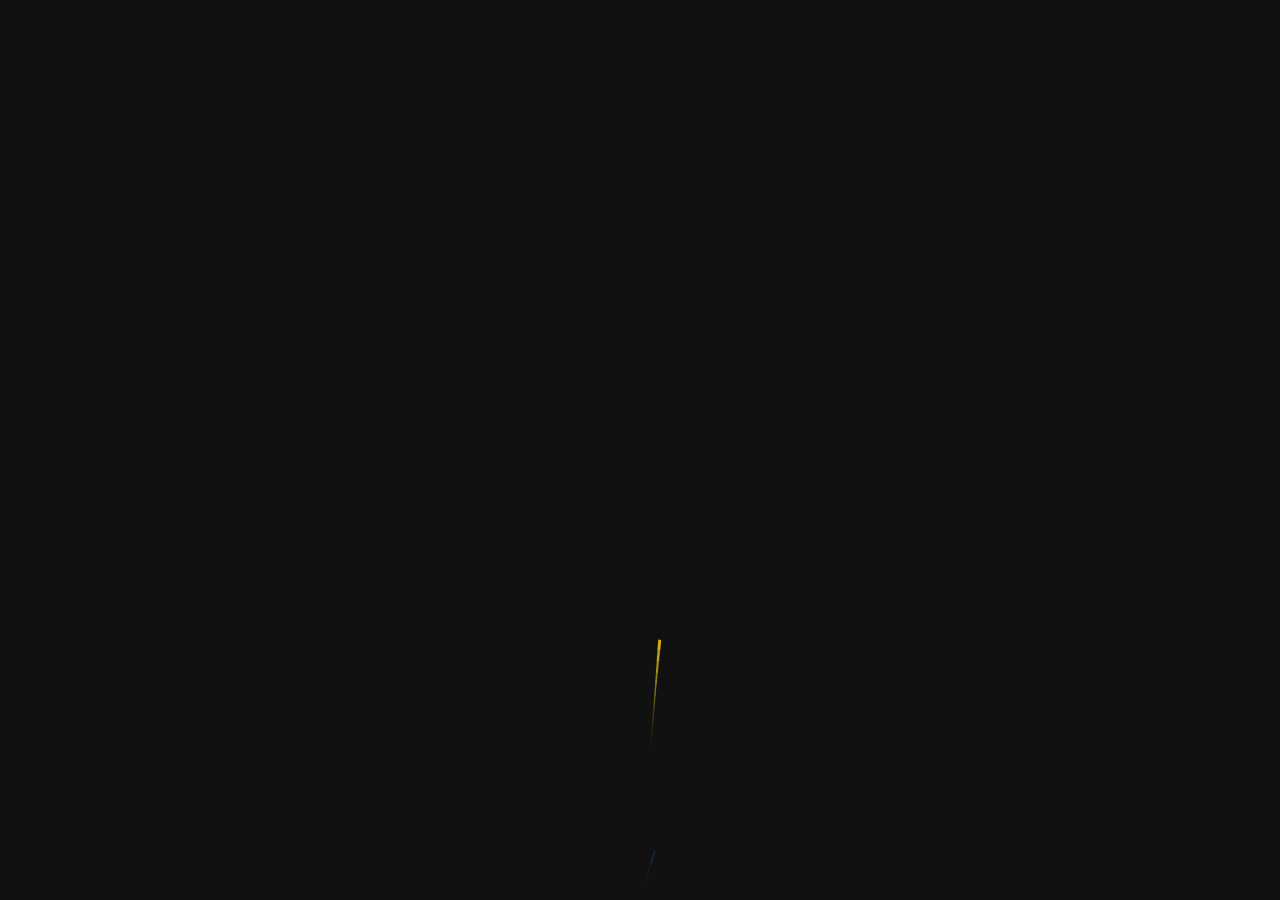
==== index.html @ edbc7a59 "first commit" ====
<!DOCTYPE html>
<html lang="en">
  <head>
    <meta charset="UTF-8" />
    <title>Happy Birthday Diem Suong</title>
    <link rel="stylesheet" href="style.css" />
    <script src="prefixfree.min.js"></script>
  </head>
  <body>
    <canvas id="c"></canvas>
    <script src="script.js"></script>
  </body>
</html>
---- style.css ----
canvas {
	position: absolute;
	top: 0;
	left: 0;
}
body {
	overflow: hidden;
}
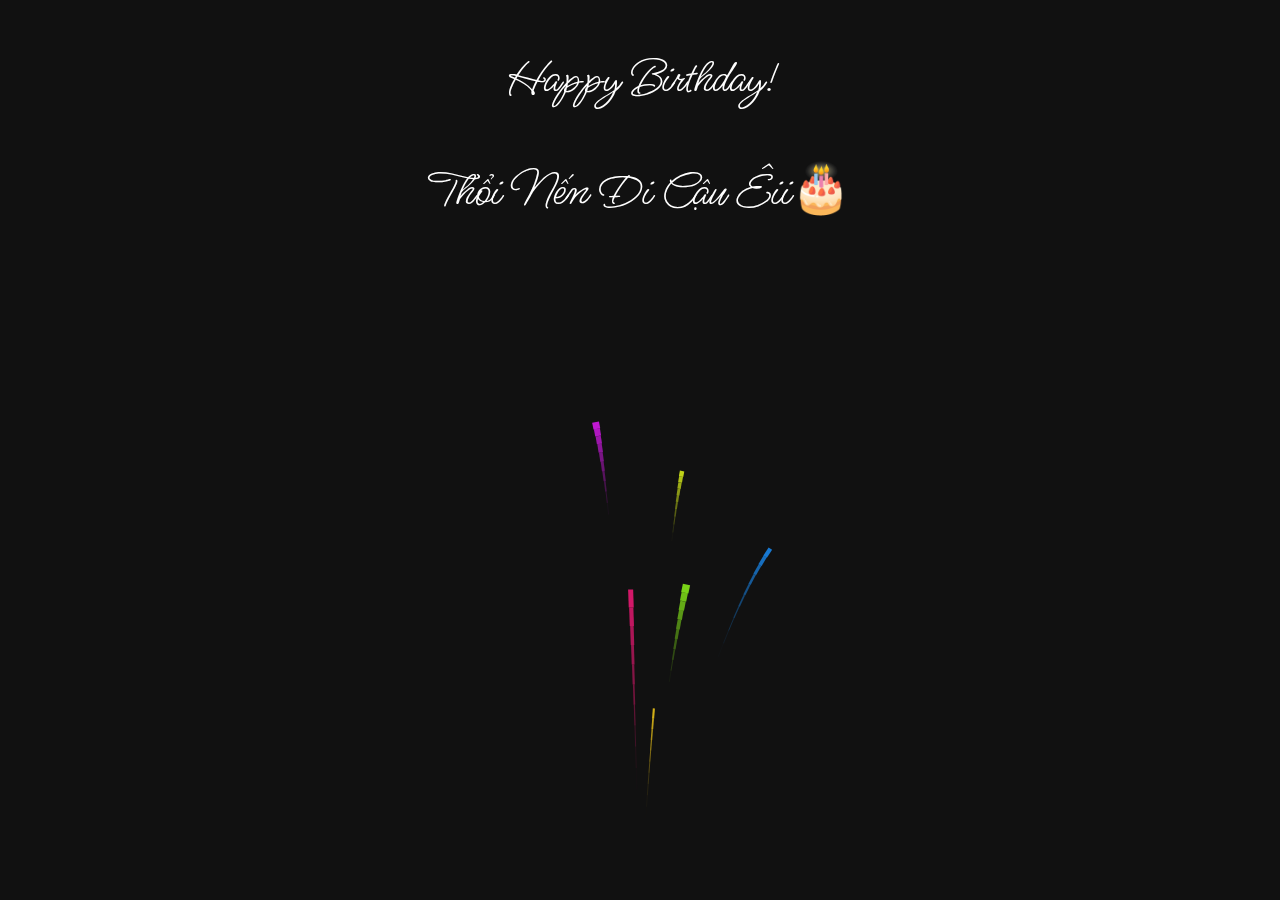
==== commit 4ecad036: "fx" ====
--- a/index.html
+++ b/index.html
@@ -1,13 +1,66 @@
 <!DOCTYPE html>
 <html lang="en">
-  <head>
-    <meta charset="UTF-8" />
-    <title>Happy Birthday Diem Suong</title>
-    <link rel="stylesheet" href="style.css" />
-    <script src="prefixfree.min.js"></script>
-  </head>
-  <body>
-    <canvas id="c"></canvas>
-    <script src="script.js"></script>
-  </body>
-</html>
+
+<head>
+  <meta charset="UTF-8" />
+  <title>Happy Birthday Diem Suong</title>
+  <link rel="stylesheet" href="style.css" />
+  <script src="prefixfree.min.js"></script>
+  <link rel="preconnect" href="https://fonts.googleapis.com">
+  <link rel="preconnect" href="https://fonts.gstatic.com" crossorigin>
+  <link href="https://fonts.googleapis.com/css2?family=Ms+Madi&family=Shizuru&display=swap" rel="stylesheet">
+</head>
+
+<body>
+  <div class="container">
+    <div class="text-center">
+      <p class="cake-h1">Happy Birthday!</h1>
+      <p class="cake-h1">Thổi Nến Đi Cậu Êii🎂</p>
+    </div>
+    <br>
+    <button style="opacity: 0" id="start">START (required on Chrome)</button>
+    <button style="display: none" id="startconsoledebug">enable console logs</button>
+    <button style="display: none" id="stopconsoledebug">disable console logs</button>
+    <br>
+    <br>
+    <div id="cake-holder" style="opacity: 0">
+      <div class="cake">
+        <div class="plate"></div>
+        <div class="layer layer-bottom"></div>
+        <div class="layer layer-middle"></div>
+        <div class="layer layer-top"></div>
+        <div class="icing"></div>
+        <div class="drip drip1"></div>
+        <div class="drip drip2"></div>
+        <div class="drip drip3"></div>
+        <div class="candle">
+          <div class="flame"></div>
+        </div>
+      </div>
+      <div class="text-center">
+        <p class="cake-off cake-p">
+          Chúc mừng sinh nhật cậu nhá!!!
+          <br> Năm nay bạn Linh chúc trễ nhất nên nhỉ?
+          <br> Mà thôi, dù sao thì cũng chúc cậu Mau ăn chóng giàu :v
+          <br> Happy Birthday Cậu nhá!
+        </p>
+      </div>
+
+    </div>
+
+  </div>
+  <script src="cake.js"></script>
+  <script src="volume-meter.js"></script>
+  <script src="audioDetectionConfig.js"></script>
+  <script src="audioDetection.js"></script>
+  <script src="audioStream.js"></script>
+
+  <script src="demoAudioRecorder.js"></script>
+  <script src="demoAudioDetectionListeners.js"></script>
+  <script src="demo.js"></script>
+
+  <canvas id="c"></canvas>
+  <script src="script.js"></script>
+</body>
+
+</html>--- a/style.css
+++ b/style.css
@@ -1,8 +1,262 @@
 canvas {
-	position: absolute;
-	top: 0;
-	left: 0;
-}
+    position: absolute;
+    top: 0;
+    left: 0;
+}
+
 body {
-	overflow: hidden;
+    overflow: hidden;
+    font-size: 1rem;
+    color: white;
+    font-family: "Ms Madi", cursive;
+    font-style: normal;
+}
+
+button {
+    font-size: 1rem;
+    font-family: "Ms Madi", cursive;
+    font-style: normal;
+    color: white;
+    background-color: white;
+    border: none;
+    color: black;
+    padding: 15px 32px;
+    text-align: center;
+    text-decoration: none;
+    display: inline-block;
+}
+
+#start {
+    background-color: green
+}
+
+#startconsoledebug {
+    background-color: yellow
+}
+
+#stopconsoledebug {
+    background-color: orange
+}
+
+#microphonestatus,
+#audiostatus,
+#recording {
+    font-size: 36px;
+    font-family: 'courier';
+    background-color: black;
+    color: white;
+}
+
+td,
+th {
+    border: 1px solid;
+    text-align: left;
+    padding: 10px;
+}
+
+.cake {
+    z-index: 10;
+    position: absolute;
+    width: 250px;
+    height: 200px;
+    bottom: 0px;
+    left: 50%;
+    margin-top: -70px;
+    margin-left: -125px;
+}
+
+.plate {
+    width: 270px;
+    height: 110px;
+    position: absolute;
+    bottom: -10px;
+    left: -10px;
+    background-color: #ccc;
+    border-radius: 50%;
+    box-shadow: 0 2px 0 #b3b3b3, 0 4px 0 #b3b3b3, 0 5px 40px rgba(0, 0, 0, 0.5);
+}
+
+.cake>* {
+    position: absolute;
+}
+
+.layer {
+    position: absolute;
+    display: block;
+    width: 250px;
+    height: 100px;
+    border-radius: 50%;
+    background-color: #553c13;
+    box-shadow: 0 2px 0px #6a4b18, 0 4px 0px #33240b, 0 6px 0px #32230b, 0 8px 0px #31230b, 0 10px 0px #30220b, 0 12px 0px #2f220b, 0 14px 0px #2f210a, 0 16px 0px #2e200a, 0 1rem 0px #2d200a, 0 20px 0px #2c1f0a, 0 22px 0px #2b1f0a, 0 24px 0px #2a1e09, 0 26px 0px #2a1d09, 0 28px 0px #291d09, 0 30px 0px #281c09;
+}
+
+.layer-top {
+    top: 0px;
+}
+
+.layer-middle {
+    top: 33px;
+}
+
+.layer-bottom {
+    top: 66px;
+}
+
+.icing {
+    top: 2px;
+    left: 5px;
+    background-color: #f0e4d0;
+    width: 240px;
+    height: 90px;
+    border-radius: 50%;
+}
+
+.icing:before {
+    content: "";
+    position: absolute;
+    top: 4px;
+    right: 5px;
+    bottom: 6px;
+    left: 5px;
+    background-color: #f4ebdc;
+    box-shadow: 0 0 4px #f6efe3, 0 0 4px #f6efe3, 0 0 4px #f6efe3;
+    border-radius: 50%;
+    z-index: 1;
+}
+
+.drip {
+    display: block;
+    width: 50px;
+    height: 60px;
+    border-bottom-left-radius: 25px;
+    border-bottom-right-radius: 25px;
+    background-color: #f0e4d0;
+}
+
+.drip1 {
+    top: 53px;
+    left: 5px;
+    transform: skewY(15deg);
+    height: 48px;
+    width: 40px;
+}
+
+.drip2 {
+    top: 69px;
+    left: 181px;
+    transform: skewY(-15deg);
+}
+
+.drip3 {
+    top: 54px;
+    left: 90px;
+    width: 80px;
+    border-bottom-left-radius: 40px;
+    border-bottom-right-radius: 40px;
+}
+
+.candle {
+    background-color: #7b020b;
+    width: 16px;
+    height: 50px;
+    border-radius: 8px / 4px;
+    top: -20px;
+    left: 50%;
+    margin-left: -8px;
+    z-index: 10;
+}
+
+.candle:before {
+    content: "";
+    position: absolute;
+    top: 0;
+    left: 0;
+    width: 16px;
+    height: 8px;
+    border-radius: 50%;
+    background-color: #ad030f;
+}
+
+.flame {
+    position: absolute;
+    background-color: orange;
+    width: 15px;
+    height: 35px;
+    border-radius: 10px 10px 10px 10px / 25px 25px 10px 10px;
+    top: -34px;
+    left: 50%;
+    margin-left: -7.5px;
+    z-index: 10;
+    box-shadow: 0 0 10px rgba(255, 165, 0, 0.5), 0 0 20px rgba(255, 165, 0, 0.5), 0 0 60px rgba(255, 165, 0, 0.5), 0 0 80px rgba(255, 165, 0, 0.5);
+    transform-origin: 50% 90%;
+    animation: flicker 1s ease-in-out alternate infinite;
+}
+
+@keyframes flicker {
+    0% {
+        transform: skewX(5deg);
+        box-shadow: 0 0 10px rgba(255, 165, 0, 0.2), 0 0 20px rgba(255, 165, 0, 0.2), 0 0 60px rgba(255, 165, 0, 0.2), 0 0 80px rgba(255, 165, 0, 0.2);
+    }
+
+    25% {
+        transform: skewX(-5deg);
+        box-shadow: 0 0 10px rgba(255, 165, 0, 0.5), 0 0 20px rgba(255, 165, 0, 0.5), 0 0 60px rgba(255, 165, 0, 0.5), 0 0 80px rgba(255, 165, 0, 0.5);
+    }
+
+    50% {
+        transform: skewX(10deg);
+        box-shadow: 0 0 10px rgba(255, 165, 0, 0.3), 0 0 20px rgba(255, 165, 0, 0.3), 0 0 60px rgba(255, 165, 0, 0.3), 0 0 80px rgba(255, 165, 0, 0.3);
+    }
+
+    75% {
+        transform: skewX(-10deg);
+        box-shadow: 0 0 10px rgba(255, 165, 0, 0.4), 0 0 20px rgba(255, 165, 0, 0.4), 0 0 60px rgba(255, 165, 0, 0.4), 0 0 80px rgba(255, 165, 0, 0.4);
+    }
+
+    100% {
+        transform: skewX(5deg);
+        box-shadow: 0 0 10px rgba(255, 165, 0, 0.5), 0 0 20px rgba(255, 165, 0, 0.5), 0 0 60px rgba(255, 165, 0, 0.5), 0 0 80px rgba(255, 165, 0, 0.5);
+    }
+}
+
+#cake-holder .cake-off {
+    opacity: 0;
+    transition: 1s ease-in all;
+}
+
+#cake-holder.done .cake-off {
+    opacity: 1;
+    transition: 1s ease-in all;
+}
+
+#cake-holder .cake .flame {
+    opacity: 1;
+    transition: 0.3s ease-in all;
+}
+
+#cake-holder.done .flame {
+    opacity: 0;
+}
+
+.text-center {
+    text-align: center;
+}
+
+p.cake-off {
+    font-size: 1rem;
+}
+
+p.cake-h1 {
+    font-size: 3rem;
+    padding: 0;
+}
+
+p.cake-p {
+    font-size: 3rem;
+}
+
+.container {
+    height: 80vh;
+    position: relative;
+    z-index: 200 !important;
 }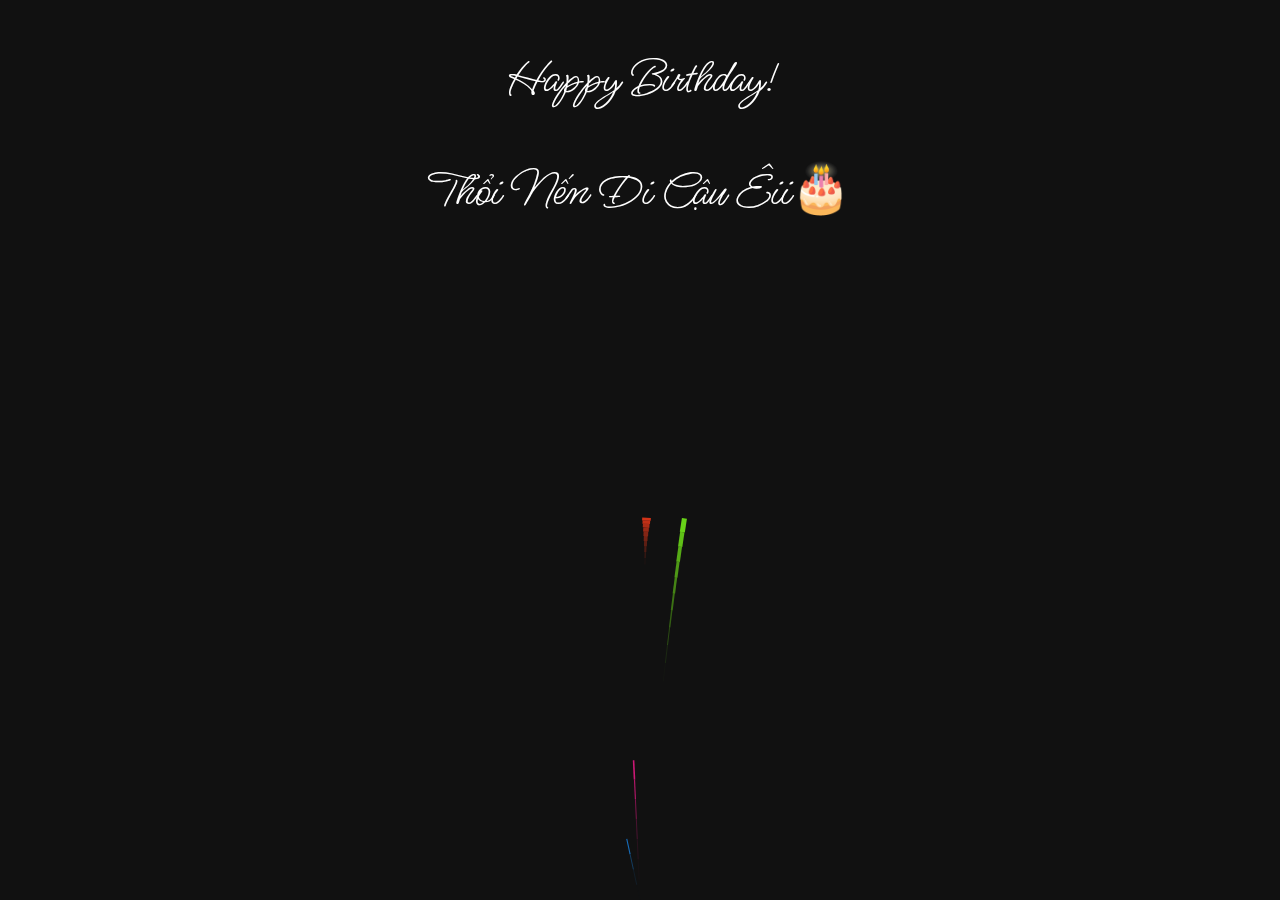
==== commit 81963a3d: "240801" ====
--- a/index.html
+++ b/index.html
@@ -14,7 +14,7 @@
 <body>
   <div class="container">
     <div class="text-center">
-      <p class="cake-h1">Happy Birthday!</h1>
+      <p class="cake-h1">Happy Birthday!</p>
       <p class="cake-h1">Thổi Nến Đi Cậu Êii🎂</p>
     </div>
     <br>
@@ -45,22 +45,35 @@
           <br> Happy Birthday Cậu nhá!
         </p>
       </div>
+    </div>
+  </div>
 
-    </div>
+  <audio id="birthday-audio" src="summertime.mp3" type="audio/mp4"></audio>
 
-  </div>
   <script src="cake.js"></script>
   <script src="volume-meter.js"></script>
   <script src="audioDetectionConfig.js"></script>
   <script src="audioDetection.js"></script>
   <script src="audioStream.js"></script>
-
   <script src="demoAudioRecorder.js"></script>
   <script src="demoAudioDetectionListeners.js"></script>
   <script src="demo.js"></script>
-
   <canvas id="c"></canvas>
   <script src="script.js"></script>
+
+  <script>
+    function isMobileDevice() {
+      return (typeof window.orientation !== "undefined") || (navigator.userAgent.indexOf('IEMobile') !== -1);
+    }
+
+    window.onload = function() {
+      if (!isMobileDevice()) {
+        alert("Vui lòng mở trang web này trên điện thoại.");
+      } else {
+        document.getElementById('birthday-audio').play();
+      }
+    };
+  </script>
 </body>
 
-</html>+</html>
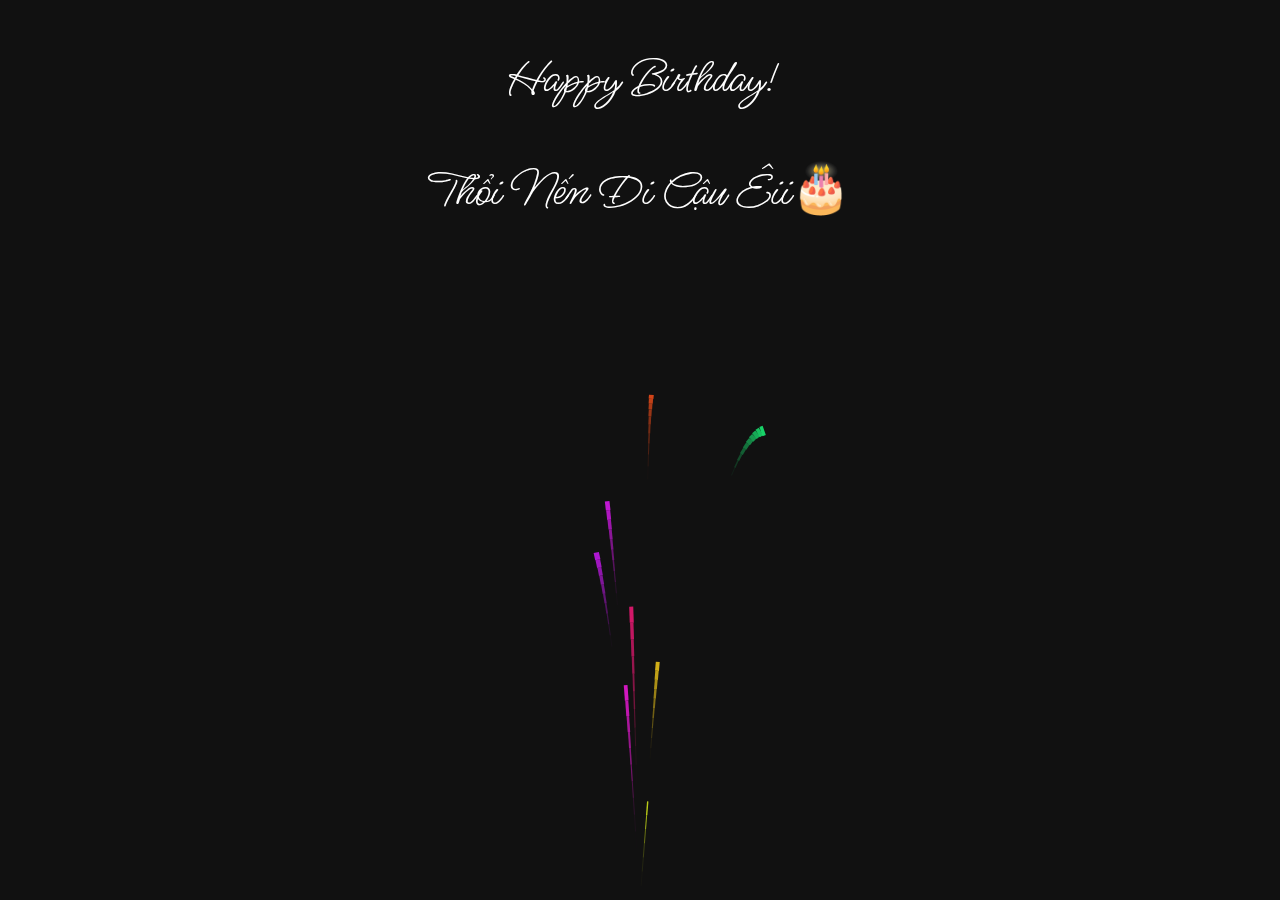
==== commit b820e3fa: "fx" ====
--- a/index.html
+++ b/index.html
@@ -48,8 +48,7 @@
     </div>
   </div>
 
-  <audio id="birthday-audio" src="summertime.mp3" type="audio/mp4"></audio>
-
+  </script>
   <script src="cake.js"></script>
   <script src="volume-meter.js"></script>
   <script src="audioDetectionConfig.js"></script>
@@ -61,19 +60,6 @@
   <canvas id="c"></canvas>
   <script src="script.js"></script>
 
-  <script>
-    function isMobileDevice() {
-      return (typeof window.orientation !== "undefined") || (navigator.userAgent.indexOf('IEMobile') !== -1);
-    }
-
-    window.onload = function() {
-      if (!isMobileDevice()) {
-        alert("Vui lòng mở trang web này trên điện thoại.");
-      } else {
-        document.getElementById('birthday-audio').play();
-      }
-    };
-  </script>
 </body>
 
-</html>
+</html>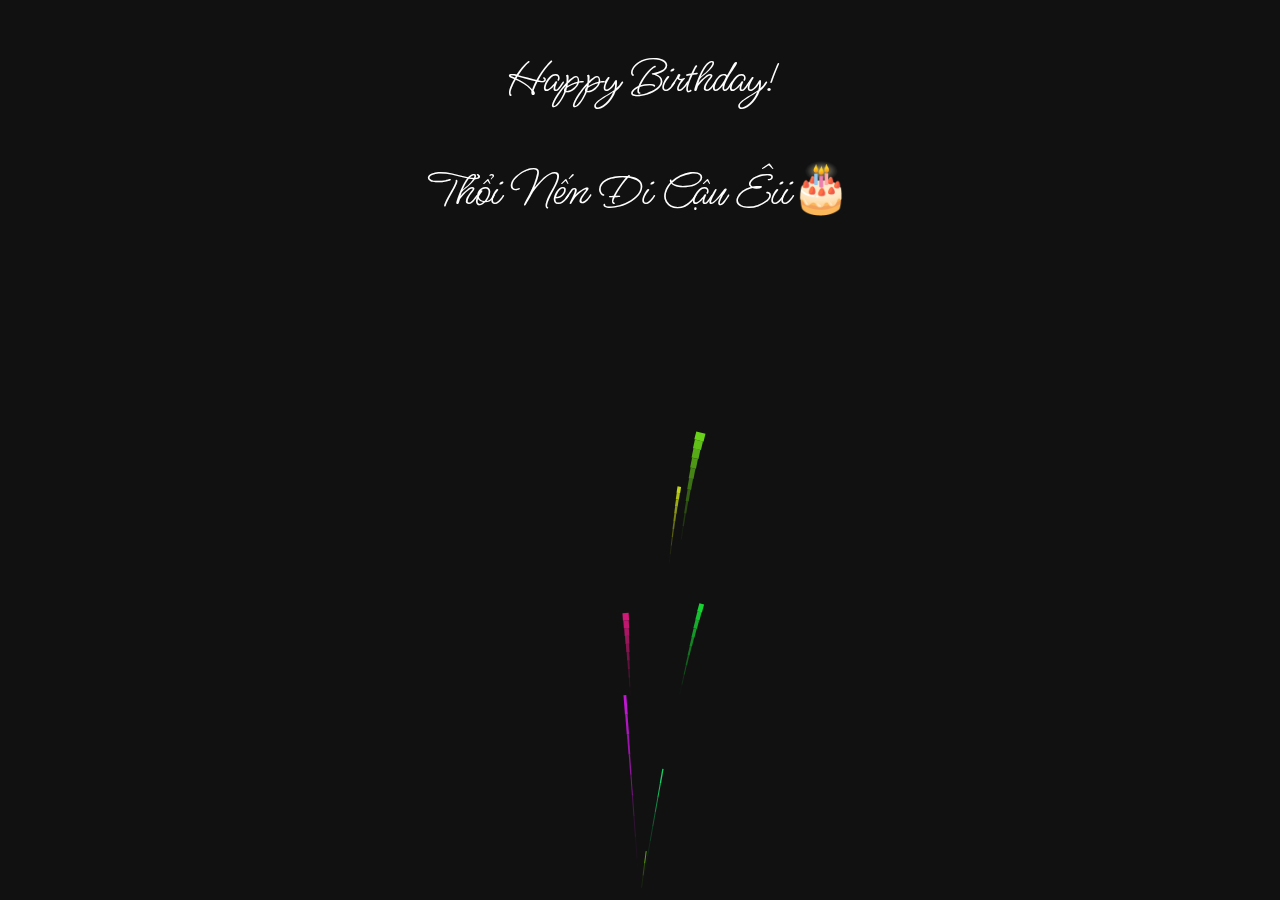
==== commit 1a71634d: "fx" ====
--- a/index.html
+++ b/index.html
@@ -14,7 +14,7 @@
 <body>
   <div class="container">
     <div class="text-center">
-      <p class="cake-h1">Happy Birthday!</p>
+      <p class="cake-h1">Happy Birthday!</h1>
       <p class="cake-h1">Thổi Nến Đi Cậu Êii🎂</p>
     </div>
     <br>
@@ -45,10 +45,10 @@
           <br> Happy Birthday Cậu nhá!
         </p>
       </div>
+
     </div>
+
   </div>
-
-  </script>
   <script src="cake.js"></script>
   <script src="volume-meter.js"></script>
   <script src="audioDetectionConfig.js"></script>
@@ -57,9 +57,10 @@
   <script src="demoAudioRecorder.js"></script>
   <script src="demoAudioDetectionListeners.js"></script>
   <script src="demo.js"></script>
+
   <canvas id="c"></canvas>
   <script src="script.js"></script>
 
 </body>
 
-</html>+</html>
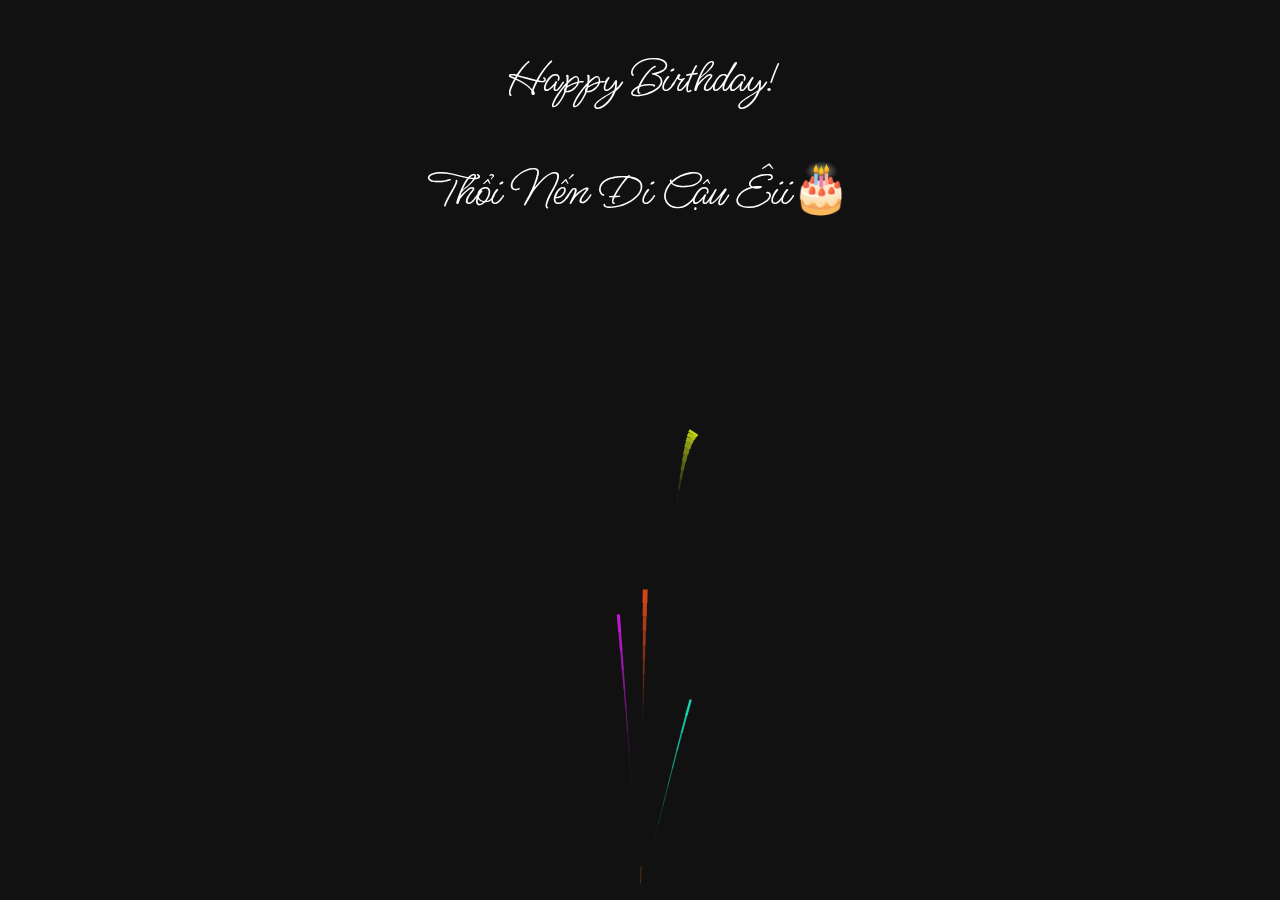
==== commit 9733b4d6: "Merge branch 'main' of https://github.com/linhsama/240801" ====
--- a/index.html
+++ b/index.html
@@ -63,4 +63,4 @@
 
 </body>
 
-</html>
+</html>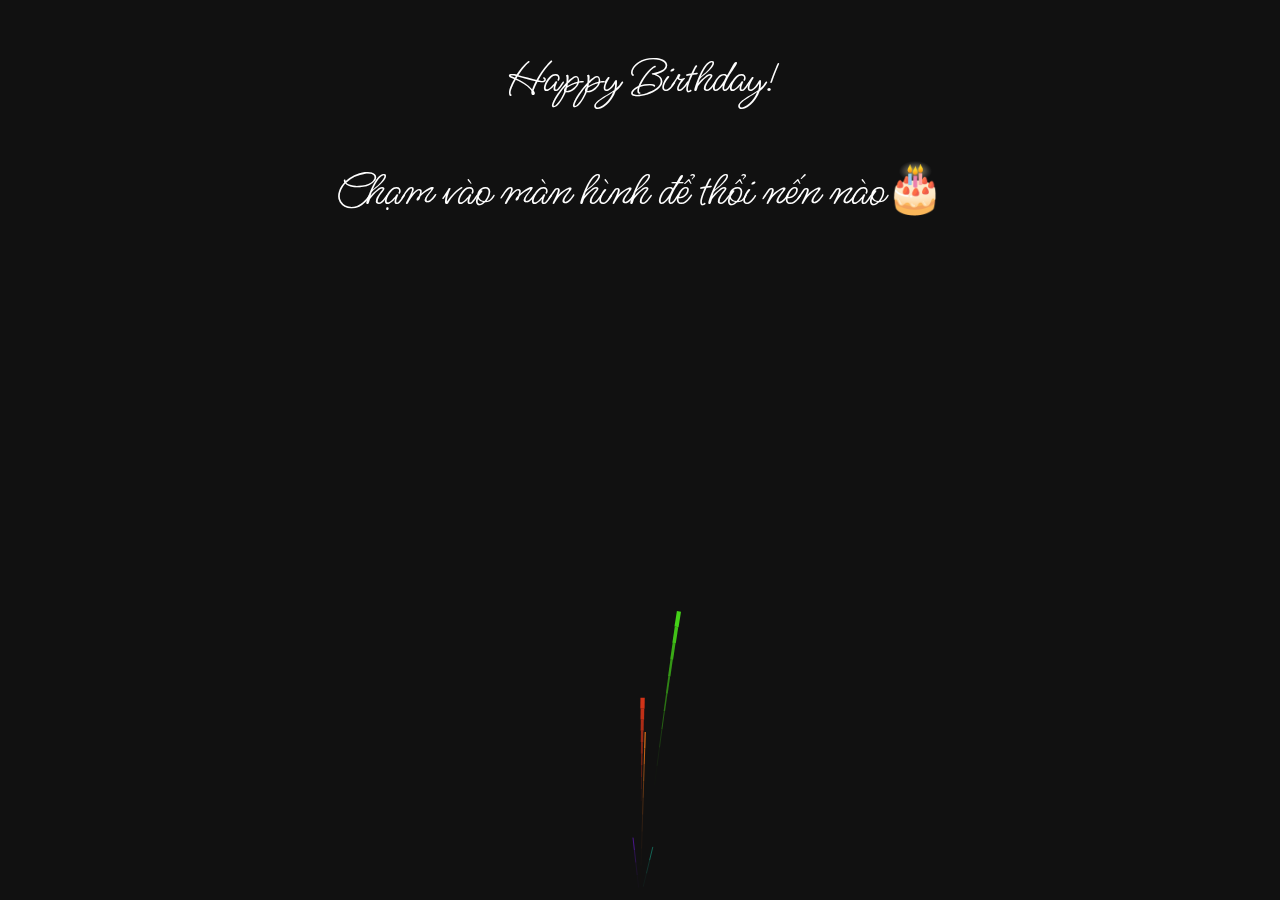
==== commit 0311caed: "fx" ====
--- a/index.html
+++ b/index.html
@@ -12,10 +12,10 @@
 </head>
 
 <body>
-  <div class="container">
+  <div class="container" id="show_case">
     <div class="text-center">
       <p class="cake-h1">Happy Birthday!</h1>
-      <p class="cake-h1">Thổi Nến Đi Cậu Êii🎂</p>
+      <p class="cake-h1">Chạm vào màn hình để thổi nến nào🎂</p>
     </div>
     <br>
     <button style="opacity: 0" id="start">START (required on Chrome)</button>
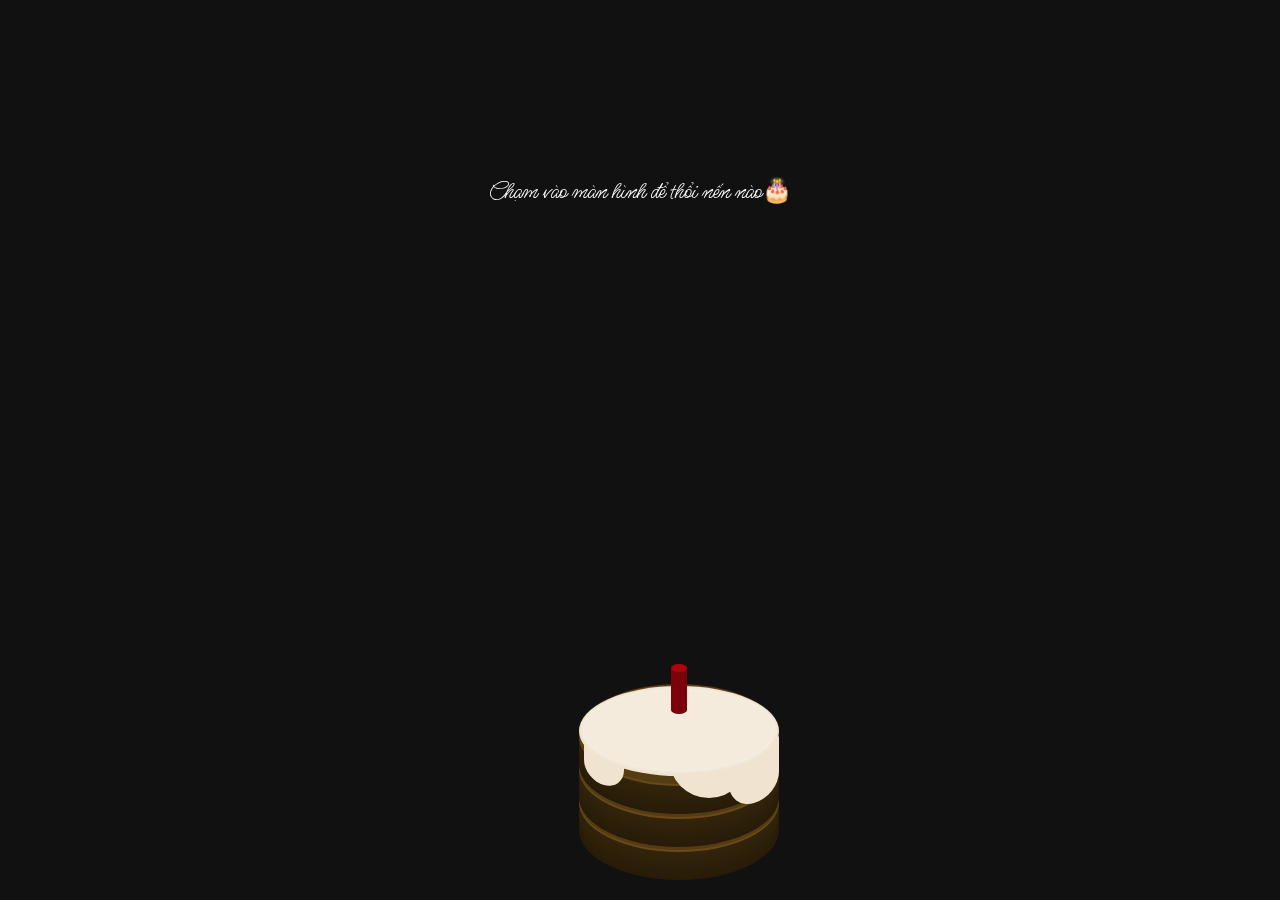
==== commit 970ca62c: "fx" ====
--- a/index.html
+++ b/index.html
@@ -1,66 +1,63 @@
 <!DOCTYPE html>
 <html lang="en">
+  <head>
+    <meta charset="UTF-8" />
+    <title>Happy Birthday Diem Suong</title>
+    <meta http-equiv="Content-Type" content="text/html;charset=UTF-8" />
+    <meta name="viewport" content="width=device-width, initial-scale=1.0" />
+    <link rel="stylesheet" href="style.css" />
+    <script src="prefixfree.min.js"></script>
+    <link rel="preconnect" href="https://fonts.googleapis.com" />
+    <link rel="preconnect" href="https://fonts.gstatic.com" crossorigin />
+    <link
+      href="https://fonts.googleapis.com/css2?family=Ms+Madi&family=Shizuru&display=swap"
+      rel="stylesheet"
+    />
+  </head>
 
-<head>
-  <meta charset="UTF-8" />
-  <title>Happy Birthday Diem Suong</title>
-  <link rel="stylesheet" href="style.css" />
-  <script src="prefixfree.min.js"></script>
-  <link rel="preconnect" href="https://fonts.googleapis.com">
-  <link rel="preconnect" href="https://fonts.gstatic.com" crossorigin>
-  <link href="https://fonts.googleapis.com/css2?family=Ms+Madi&family=Shizuru&display=swap" rel="stylesheet">
-</head>
-
-<body>
-  <div class="container" id="show_case">
-    <div class="text-center">
-      <p class="cake-h1">Happy Birthday!</h1>
-      <p class="cake-h1">Chạm vào màn hình để thổi nến nào🎂</p>
-    </div>
-    <br>
-    <button style="opacity: 0" id="start">START (required on Chrome)</button>
-    <button style="display: none" id="startconsoledebug">enable console logs</button>
-    <button style="display: none" id="stopconsoledebug">disable console logs</button>
-    <br>
-    <br>
-    <div id="cake-holder" style="opacity: 0">
-      <div class="cake">
-        <div class="plate"></div>
-        <div class="layer layer-bottom"></div>
-        <div class="layer layer-middle"></div>
-        <div class="layer layer-top"></div>
-        <div class="icing"></div>
-        <div class="drip drip1"></div>
-        <div class="drip drip2"></div>
-        <div class="drip drip3"></div>
-        <div class="candle">
-          <div class="flame"></div>
+  <body>
+    <div class="container" id="start" style="position: relative; z-index: 200">
+      <div id="cake-holder">
+        <div class="text-center">
+          <p class="cake-h1">Chạm vào màn hình để thổi nến nào🎂</p>
+        </div>
+        <br />
+        <div class="cake">
+          <div class="plate"></div>
+          <div class="layer layer-bottom"></div>
+          <div class="layer layer-middle"></div>
+          <div class="layer layer-top"></div>
+          <div class="icing"></div>
+          <div class="drip drip1"></div>
+          <div class="drip drip2"></div>
+          <div class="drip drip3"></div>
+          <div class="candle">
+            <div class="hidden flame" id="flame"></div>
+          </div>
+        </div>
+        <div class="text-center">
+          <p class="cake-off cake-p">
+            Chúc mừng sinh nhật cậu nhá!!!
+            <br />
+            Năm nay bạn Linh chúc trễ nhất nên nhỉ? <br />
+            Mà thôi, dù sao thì cũng chúc cậu Mau ăn chóng giàu :v <br />
+            Happy Birthday Cậu nhá!
+          </p>
         </div>
       </div>
-      <div class="text-center">
-        <p class="cake-off cake-p">
-          Chúc mừng sinh nhật cậu nhá!!!
-          <br> Năm nay bạn Linh chúc trễ nhất nên nhỉ?
-          <br> Mà thôi, dù sao thì cũng chúc cậu Mau ăn chóng giàu :v
-          <br> Happy Birthday Cậu nhá!
-        </p>
-      </div>
-
     </div>
 
-  </div>
-  <script src="cake.js"></script>
-  <script src="volume-meter.js"></script>
-  <script src="audioDetectionConfig.js"></script>
-  <script src="audioDetection.js"></script>
-  <script src="audioStream.js"></script>
-  <script src="demoAudioRecorder.js"></script>
-  <script src="demoAudioDetectionListeners.js"></script>
-  <script src="demo.js"></script>
+    <div class="d-flex">
+      <canvas id="c"></canvas>
+    </div>
 
-  <canvas id="c"></canvas>
-  <script src="script.js"></script>
-
-</body>
-
-</html>+    <script src="script.js"></script>
+    <script src="volume-meter.js"></script>
+    <script src="audioDetectionConfig.js"></script>
+    <script src="audioDetection.js"></script>
+    <script src="audioStream.js"></script>
+    <script src="demoAudioRecorder.js"></script>
+    <script src="demo.js"></script>
+    <script src="demoAudioDetectionListeners.js"></script>
+  </body>
+</html>
--- a/style.css
+++ b/style.css
@@ -1,262 +1,260 @@
+.d-flex {
+  display: flex;
+  align-items: center;
+  justify-content: center;
+  position: absolute;
+  top: 0;
+}
 canvas {
-    position: absolute;
-    top: 0;
-    left: 0;
-}
-
+  width: 40%;
+  margin: auto;
+  z-index: 1;
+}
+
+*,
+html,
 body {
-    overflow: hidden;
-    font-size: 1rem;
-    color: white;
-    font-family: "Ms Madi", cursive;
-    font-style: normal;
-}
-
-button {
-    font-size: 1rem;
-    font-family: "Ms Madi", cursive;
-    font-style: normal;
-    color: white;
-    background-color: white;
-    border: none;
-    color: black;
-    padding: 15px 32px;
-    text-align: center;
-    text-decoration: none;
-    display: inline-block;
-}
-
-#start {
-    background-color: green
-}
-
-#startconsoledebug {
-    background-color: yellow
-}
-
-#stopconsoledebug {
-    background-color: orange
-}
-
-#microphonestatus,
-#audiostatus,
-#recording {
-    font-size: 36px;
-    font-family: 'courier';
-    background-color: black;
-    color: white;
-}
-
-td,
-th {
-    border: 1px solid;
-    text-align: left;
-    padding: 10px;
+  margin: 0;
+  padding: 0;
+  box-sizing: content-box;
+  background-color: #111111;
+}
+
+body {
+  overflow: hidden;
+  font-size: 1rem;
+  color: white;
+  font-family: "Ms Madi", cursive;
+  font-style: normal;
 }
 
 .cake {
-    z-index: 10;
-    position: absolute;
-    width: 250px;
-    height: 200px;
-    bottom: 0px;
-    left: 50%;
-    margin-top: -70px;
-    margin-left: -125px;
+  z-index: 10;
+  position: absolute;
+  width: 200px;
+  height: 200px;
+  bottom: 0px;
+  left: 55%;
+  margin-top: -70px;
+  margin-left: -125px;
 }
 
 .plate {
-    width: 270px;
-    height: 110px;
-    position: absolute;
-    bottom: -10px;
-    left: -10px;
-    background-color: #ccc;
-    border-radius: 50%;
-    box-shadow: 0 2px 0 #b3b3b3, 0 4px 0 #b3b3b3, 0 5px 40px rgba(0, 0, 0, 0.5);
-}
-
-.cake>* {
-    position: absolute;
+  width: 200;
+  height: 110px;
+  position: absolute;
+  bottom: -10px;
+  left: -10px;
+  background-color: #ccc;
+  border-radius: 50%;
+  box-shadow: 0 2px 0 #b3b3b3, 0 4px 0 #b3b3b3, 0 5px 40px rgba(0, 0, 0, 0.5);
+}
+
+.cake > * {
+  position: absolute;
 }
 
 .layer {
-    position: absolute;
-    display: block;
-    width: 250px;
-    height: 100px;
-    border-radius: 50%;
-    background-color: #553c13;
-    box-shadow: 0 2px 0px #6a4b18, 0 4px 0px #33240b, 0 6px 0px #32230b, 0 8px 0px #31230b, 0 10px 0px #30220b, 0 12px 0px #2f220b, 0 14px 0px #2f210a, 0 16px 0px #2e200a, 0 1rem 0px #2d200a, 0 20px 0px #2c1f0a, 0 22px 0px #2b1f0a, 0 24px 0px #2a1e09, 0 26px 0px #2a1d09, 0 28px 0px #291d09, 0 30px 0px #281c09;
+  position: absolute;
+  display: block;
+  width: 200px;
+  height: 100px;
+  border-radius: 50%;
+  background-color: #553c13;
+  box-shadow: 0 2px 0px #6a4b18, 0 4px 0px #33240b, 0 6px 0px #32230b,
+    0 8px 0px #31230b, 0 10px 0px #30220b, 0 12px 0px #2f220b,
+    0 14px 0px #2f210a, 0 16px 0px #2e200a, 0 1rem 0px #2d200a,
+    0 20px 0px #2c1f0a, 0 22px 0px #2b1f0a, 0 24px 0px #2a1e09,
+    0 26px 0px #2a1d09, 0 28px 0px #291d09, 0 30px 0px #281c09;
 }
 
 .layer-top {
-    top: 0px;
+  top: 0px;
 }
 
 .layer-middle {
-    top: 33px;
+  top: 33px;
 }
 
 .layer-bottom {
-    top: 66px;
+  top: 66px;
 }
 
 .icing {
-    top: 2px;
-    left: 5px;
-    background-color: #f0e4d0;
-    width: 240px;
-    height: 90px;
-    border-radius: 50%;
+  top: 2px;
+  left: 0px;
+  background-color: #f0e4d0;
+  width: 200px;
+  height: 90px;
+  border-radius: 50%;
 }
 
 .icing:before {
-    content: "";
-    position: absolute;
-    top: 4px;
-    right: 5px;
-    bottom: 6px;
-    left: 5px;
-    background-color: #f4ebdc;
-    box-shadow: 0 0 4px #f6efe3, 0 0 4px #f6efe3, 0 0 4px #f6efe3;
-    border-radius: 50%;
-    z-index: 1;
+  content: "";
+  position: absolute;
+  top: 4px;
+  right: 5px;
+  bottom: 6px;
+  left: 5px;
+  background-color: #f4ebdc;
+  box-shadow: 0 0 4px #f6efe3, 0 0 4px #f6efe3, 0 0 4px #f6efe3;
+  border-radius: 50%;
+  z-index: 1;
 }
 
 .drip {
-    display: block;
-    width: 50px;
-    height: 60px;
-    border-bottom-left-radius: 25px;
-    border-bottom-right-radius: 25px;
-    background-color: #f0e4d0;
+  display: block;
+  width: 50px;
+  height: 60px;
+  border-bottom-left-radius: 25px;
+  border-bottom-right-radius: 25px;
+  background-color: #f0e4d0;
 }
 
 .drip1 {
-    top: 53px;
-    left: 5px;
-    transform: skewY(15deg);
-    height: 48px;
-    width: 40px;
+  top: 53px;
+  left: 5px;
+  transform: skewY(15deg);
+  height: 48px;
+  width: 40px;
 }
 
 .drip2 {
-    top: 69px;
-    left: 181px;
-    transform: skewY(-15deg);
+  top: 59px;
+  left: 150px;
+  transform: skewY(-15deg);
+  -webkit-transform: skewY(-15deg);
+  -moz-transform: skewY(-15deg);
+  -ms-transform: skewY(-15deg);
+  -o-transform: skewY(-15deg);
 }
 
 .drip3 {
-    top: 54px;
-    left: 90px;
-    width: 80px;
-    border-bottom-left-radius: 40px;
-    border-bottom-right-radius: 40px;
+  top: 54px;
+  left: 90px;
+  width: 80px;
+  border-bottom-left-radius: 40px;
+  border-bottom-right-radius: 40px;
 }
 
 .candle {
-    background-color: #7b020b;
-    width: 16px;
-    height: 50px;
-    border-radius: 8px / 4px;
-    top: -20px;
-    left: 50%;
-    margin-left: -8px;
-    z-index: 10;
+  background-color: #7b020b;
+  width: 16px;
+  height: 50px;
+  border-radius: 8px / 4px;
+  top: -20px;
+  left: 50%;
+  margin-left: -8px;
+  z-index: 10;
 }
 
 .candle:before {
-    content: "";
-    position: absolute;
-    top: 0;
-    left: 0;
-    width: 16px;
-    height: 8px;
-    border-radius: 50%;
-    background-color: #ad030f;
+  content: "";
+  position: absolute;
+  top: 0;
+  left: 0;
+  width: 16px;
+  height: 8px;
+  border-radius: 50%;
+  background-color: #ad030f;
 }
 
 .flame {
-    position: absolute;
-    background-color: orange;
-    width: 15px;
-    height: 35px;
-    border-radius: 10px 10px 10px 10px / 25px 25px 10px 10px;
-    top: -34px;
-    left: 50%;
-    margin-left: -7.5px;
-    z-index: 10;
-    box-shadow: 0 0 10px rgba(255, 165, 0, 0.5), 0 0 20px rgba(255, 165, 0, 0.5), 0 0 60px rgba(255, 165, 0, 0.5), 0 0 80px rgba(255, 165, 0, 0.5);
-    transform-origin: 50% 90%;
-    animation: flicker 1s ease-in-out alternate infinite;
+  position: absolute;
+  background-color: orange;
+  width: 15px;
+  height: 35px;
+  border-radius: 10px 10px 10px 10px / 25px 25px 10px 10px;
+  top: -34px;
+  left: 50%;
+  margin-left: -7.5px;
+  z-index: 10;
+  box-shadow: 0 0 10px rgba(255, 165, 0, 0.5), 0 0 20px rgba(255, 165, 0, 0.5),
+    0 0 60px rgba(255, 165, 0, 0.5), 0 0 80px rgba(255, 165, 0, 0.5);
+  transform-origin: 50% 90%;
+  animation: flicker 1s ease-in-out alternate infinite;
 }
 
 @keyframes flicker {
-    0% {
-        transform: skewX(5deg);
-        box-shadow: 0 0 10px rgba(255, 165, 0, 0.2), 0 0 20px rgba(255, 165, 0, 0.2), 0 0 60px rgba(255, 165, 0, 0.2), 0 0 80px rgba(255, 165, 0, 0.2);
-    }
-
-    25% {
-        transform: skewX(-5deg);
-        box-shadow: 0 0 10px rgba(255, 165, 0, 0.5), 0 0 20px rgba(255, 165, 0, 0.5), 0 0 60px rgba(255, 165, 0, 0.5), 0 0 80px rgba(255, 165, 0, 0.5);
-    }
-
-    50% {
-        transform: skewX(10deg);
-        box-shadow: 0 0 10px rgba(255, 165, 0, 0.3), 0 0 20px rgba(255, 165, 0, 0.3), 0 0 60px rgba(255, 165, 0, 0.3), 0 0 80px rgba(255, 165, 0, 0.3);
-    }
-
-    75% {
-        transform: skewX(-10deg);
-        box-shadow: 0 0 10px rgba(255, 165, 0, 0.4), 0 0 20px rgba(255, 165, 0, 0.4), 0 0 60px rgba(255, 165, 0, 0.4), 0 0 80px rgba(255, 165, 0, 0.4);
-    }
-
-    100% {
-        transform: skewX(5deg);
-        box-shadow: 0 0 10px rgba(255, 165, 0, 0.5), 0 0 20px rgba(255, 165, 0, 0.5), 0 0 60px rgba(255, 165, 0, 0.5), 0 0 80px rgba(255, 165, 0, 0.5);
-    }
-}
-
+  0% {
+    transform: skewX(5deg);
+    box-shadow: 0 0 10px rgba(255, 165, 0, 0.2), 0 0 20px rgba(255, 165, 0, 0.2),
+      0 0 60px rgba(255, 165, 0, 0.2), 0 0 80px rgba(255, 165, 0, 0.2);
+  }
+
+  25% {
+    transform: skewX(-5deg);
+    box-shadow: 0 0 10px rgba(255, 165, 0, 0.5), 0 0 20px rgba(255, 165, 0, 0.5),
+      0 0 60px rgba(255, 165, 0, 0.5), 0 0 80px rgba(255, 165, 0, 0.5);
+  }
+
+  50% {
+    transform: skewX(10deg);
+    box-shadow: 0 0 10px rgba(255, 165, 0, 0.3), 0 0 20px rgba(255, 165, 0, 0.3),
+      0 0 60px rgba(255, 165, 0, 0.3), 0 0 80px rgba(255, 165, 0, 0.3);
+  }
+
+  75% {
+    transform: skewX(-10deg);
+    box-shadow: 0 0 10px rgba(255, 165, 0, 0.4), 0 0 20px rgba(255, 165, 0, 0.4),
+      0 0 60px rgba(255, 165, 0, 0.4), 0 0 80px rgba(255, 165, 0, 0.4);
+  }
+
+  100% {
+    transform: skewX(5deg);
+    box-shadow: 0 0 10px rgba(255, 165, 0, 0.5), 0 0 20px rgba(255, 165, 0, 0.5),
+      0 0 60px rgba(255, 165, 0, 0.5), 0 0 80px rgba(255, 165, 0, 0.5);
+  }
+}
+
+.hidden {
+  opacity: 0 !important;
+  transition: 1s ease-in all;
+}
 #cake-holder .cake-off {
-    opacity: 0;
-    transition: 1s ease-in all;
+  opacity: 0;
+  transition: 1s ease-in all;
+  -webkit-transition: 1s ease-in all;
+  -moz-transition: 1s ease-in all;
+  -ms-transition: 1s ease-in all;
+  -o-transition: 1s ease-in all;
 }
 
 #cake-holder.done .cake-off {
-    opacity: 1;
-    transition: 1s ease-in all;
+  opacity: 1;
+  transition: 1s ease-in all;
 }
 
 #cake-holder .cake .flame {
-    opacity: 1;
-    transition: 0.3s ease-in all;
+  opacity: 1;
+  transition: 0.3s ease-in all;
+}
+
+#cake-holder.done .cake-h1 {
+  opacity: 0;
+  transition: 1s ease-in all;
 }
 
 #cake-holder.done .flame {
-    opacity: 0;
+  opacity: 0;
 }
 
 .text-center {
-    text-align: center;
+  text-align: center;
 }
 
 p.cake-off {
-    font-size: 1rem;
+  font-size: 1.5rem;
 }
 
 p.cake-h1 {
-    font-size: 3rem;
-    padding: 0;
-}
-
-p.cake-p {
-    font-size: 3rem;
+  font-size: 1.5rem;
 }
 
 .container {
-    height: 80vh;
-    position: relative;
-    z-index: 200 !important;
-}+  height: calc(100vh - 12rem);
+  position: relative;
+  z-index: 2;
+  width: 100vw;
+  margin-top: 11rem;
+}
